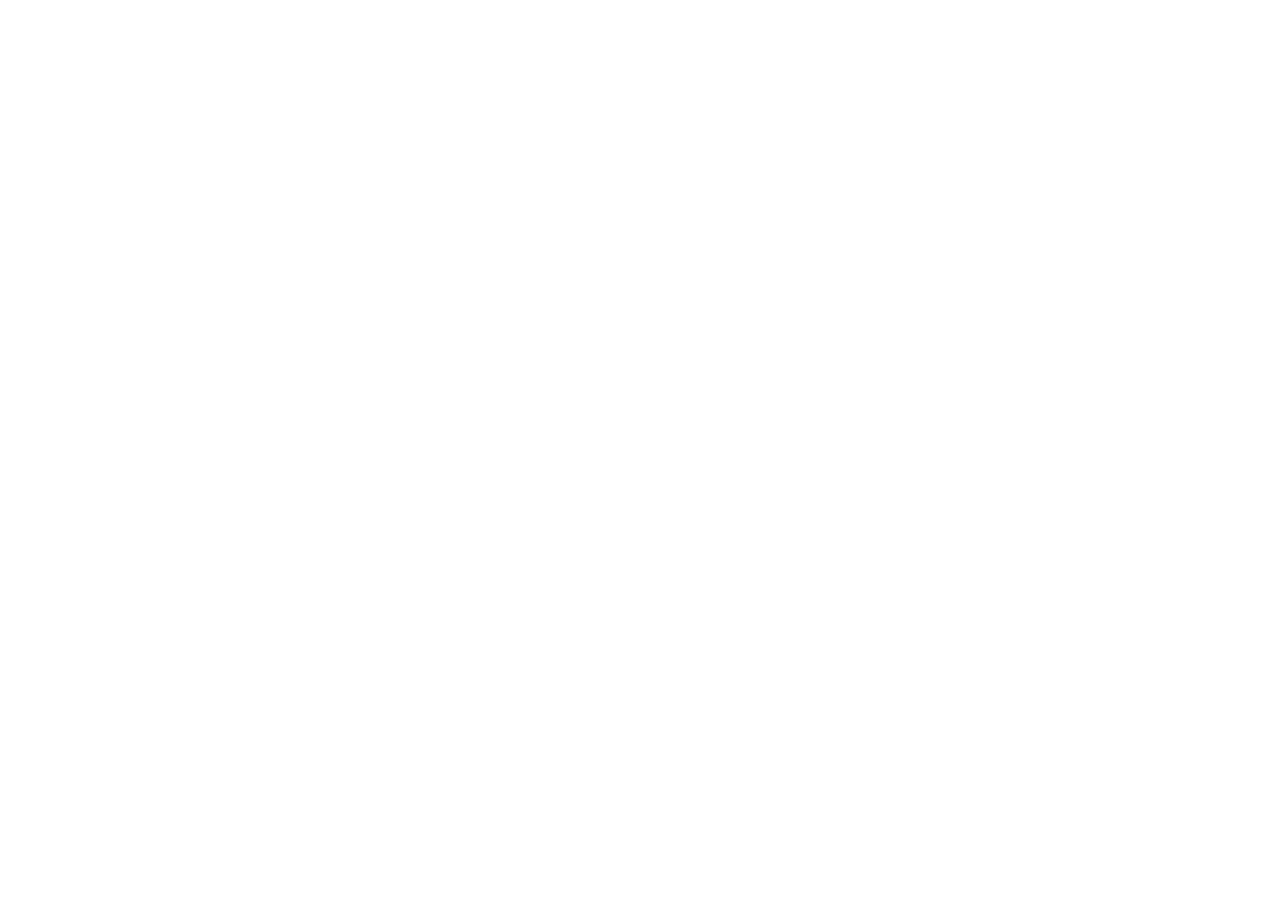
==== templates/index.html @ dbd1f67c "增加可视化静态页面的初步s" ====
<!-- 可视化静态页面 -->
<!DOCTYPE html>
<html lang="en">
<head>
    <meta charset="UTF-8">
    <meta name="viewport" content="width=device-width, initial-scale=1.0">
    <title>CCNU_CAMPUS_COST</title>
    <link rel="stylesheet" href="../static/style.css">
</head>
<body>
    
</body>
</html>
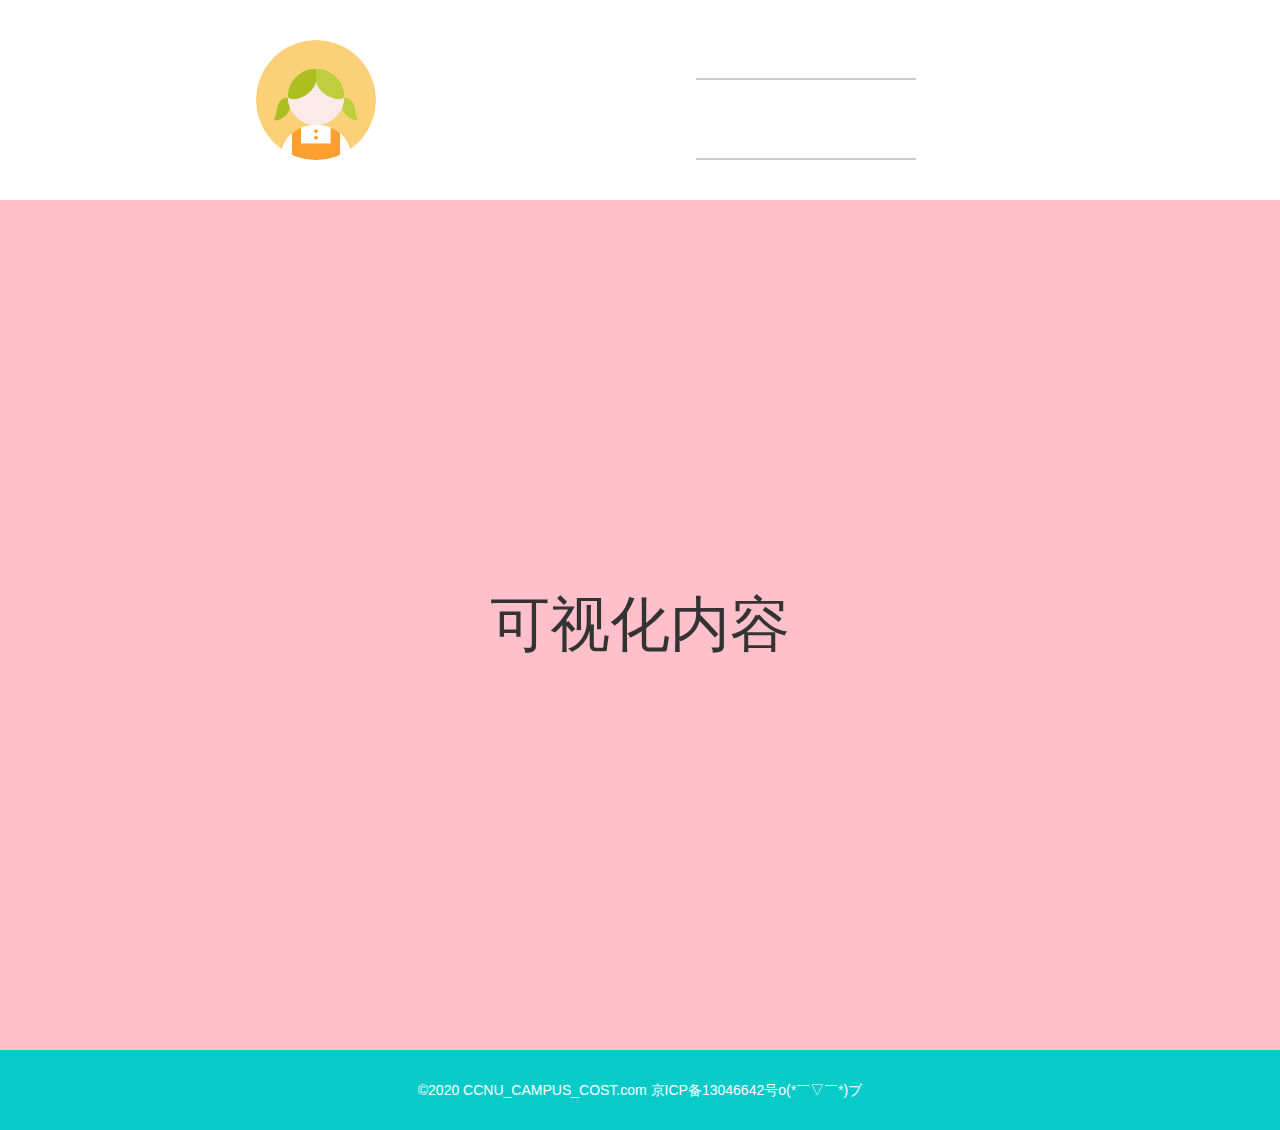
==== commit 73ea0930: "静态样式构造完成" ====
--- a/templates/index.html
+++ b/templates/index.html
@@ -6,8 +6,24 @@
     <meta name="viewport" content="width=device-width, initial-scale=1.0">
     <title>CCNU_CAMPUS_COST</title>
     <link rel="stylesheet" href="../static/style.css">
+    <link rel="stylesheet" href="../static/base.css">
 </head>
 <body>
-    
+    <div class="header">
+        <div class="pic"></div>
+        <div class="input">
+            <input type="text" name="name" id="name">
+            <input type="text" name="stuId" id="stuId">
+        </div>
+    </div>
+    <div class="cf"></div>
+    <div class="content">
+        <div class="data">
+            <h1>可视化内容</h1>
+        </div>
+    </div>
+    <div class="footer">
+        <p>&copy;2020 CCNU_CAMPUS_COST.com 京ICP备13046642号o(*￣▽￣*)ブ</p>
+    </div>
 </body>
 </html>--- a/static/style.css
+++ b/static/style.css
@@ -0,0 +1,76 @@
+.header{
+    height: 200px;
+    width: 100%;
+    /* background-color: #9a9a9a; */
+    position: relative;
+    /* top: 50%;
+    margin-top: -50px;
+    z-index: 2; */
+}
+.header .pic{
+    height: 120px;
+    width: 120px;
+    float: left;
+    border-radius: 50%;
+    background-color: #fff;
+    position: absolute;
+    left: 20%;
+    top:50%;
+    margin-top: -60px;
+    background: url(../static/image/头像\ 女孩.png) center no-repeat;
+    background-size: cover;
+}
+.header .input{
+    height: 120px;
+    width: 200px;
+    float: right;
+    position: absolute;
+    right: 30%;
+    top: 50%;
+    margin-top: -60px;
+
+}
+
+.header .input input{
+    outline-style: none;
+    border: none;
+    border-bottom: 2px solid #ccc;
+    width: 200px;
+    font-size: 16px;
+    font-family: 'Microsoft soft';
+    background-color: #fff;
+}
+.header .input #name{
+    padding: 10px;
+    margin-bottom: 20px;
+}
+.header .input #stuId{
+    padding: 10px;
+    margin-top: 20px;
+}
+.content .data{
+    height: 850px;
+    width: 100%;
+    background-color: pink;
+
+}
+.content .data h1{
+    font-size: 60px;
+    height: 850px;
+    line-height: 850px;
+    text-align: center;
+}
+
+.footer{
+    width: 100%;
+    height: 80px;
+    background: #07cbc9;
+    /* margin-top: 40px; */
+}
+.footer p{
+    height: 80px;
+    line-height: 80px;
+    color: #fff;
+    font-size: 14px;
+    text-align: center;
+}--- a/static/base.css
+++ b/static/base.css
@@ -0,0 +1,67 @@
+/*css reset*/
+	/*清除内外边距*/
+	body, h1, h2, h3, h4, h5, h6, p, hr, /*结构元素*/
+	ul, ol, li, dl, dt, dd, /*列表元素*/
+	form, fieldset, legend, input, button, select, textarea, /*表单元素*/
+	th, td, /*表格元素*/
+	pre {
+		padding: 0;
+		margin: 0;
+	}
+
+	/*重置默认样式*/
+	body, button, input, select, textarea {
+		/*font: 12px/1 微软雅黑, Tahoma, Helvetica, Arial, 宋体, sans-serif;*/
+		color: #333;
+		font: 12px/1 "Microsoft YaHei", Tahoma, Helvetica, Arial, SimSun, sans-serif;
+	}
+	h1, h2, h3, h4, h5, h6 {
+		font-size: 100%;
+		font-weight: normal;
+	}
+	em, i {
+		font-style: normal;
+	}
+
+	a {
+		text-decoration: none;
+	}
+	li {
+		list-style-type: none;
+		vertical-align: top;
+	}
+	img {
+		border: none;
+		/*display: block;*/
+		vertical-align: top;
+	}
+	textarea {
+		overflow: auto;
+		resize: none;
+	}
+	table {
+		border-spacing: 0;
+		border-collapse: collapse;
+	}
+
+/*常用公共样式*/
+	.fl {
+		float: left;
+		display: inline;
+	}
+	.fr {
+		float: right;
+		display: inline;
+	}
+	.cf:before,
+	.cf:after {
+		content: " ";
+		display: table;
+		
+	}
+	.cf:after {
+		clear: both;
+	}
+	.cf {
+		*zoom: 1;
+	}
